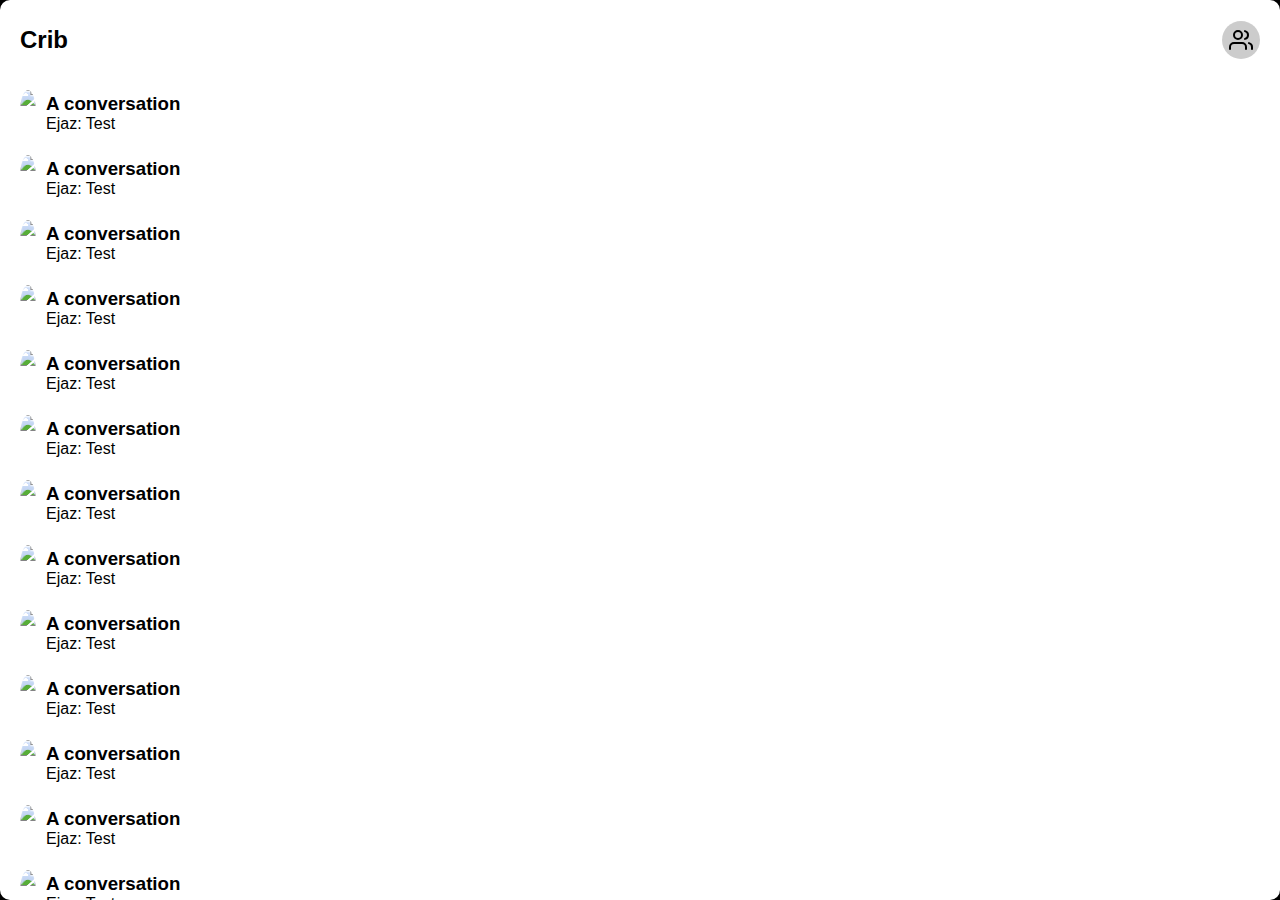
==== android/index.html @ 9d18fc40 "💄" ====
<!DOCTYPE html>
<html lang="en">
<head>
    <meta charset="UTF-8">
    <meta http-equiv="X-UA-Compatible" content="IE=edge">
    <meta name="viewport" content="width=device-width, initial-scale=1.0">
    <meta name="apple-mobile-web-app-capable" content="yes">
    <title>Crib App</title>
    <link rel="stylesheet" href="index.css">
</head>
<body ontouchstart>
    <div class="app">

        <div class="home">

            <div class="home-camera-short">
                <div><h2>Camera</h2></div>
            </div>

            <div class="home-mid">

                <div class="home-top">
                    <h2>Crib</h2>
                    <div>
                        <div class="circ-button">
                            <img src="/images/users.svg" />
                        </div>
                    </div>
                </div>

                <div class="conversations">

                    <div class="conversations-item">
                        <div class="conversations-item-image">
                            <img src="https://eu.ui-avatars.com/api/?name=Ajaz%20C" />
                        </div>
                        <div>
                            <h3>A conversation</h3>
                            <p>Ejaz: Test</p>
                        </div>
                    </div>

                    <div class="conversations-item">
                        <div class="conversations-item-image">
                            <img src="https://eu.ui-avatars.com/api/?name=Ajaz%20C" />
                        </div>
                        <div>
                            <h3>A conversation</h3>
                            <p>Ejaz: Test</p>
                        </div>
                    </div>


                    <div class="conversations-item">
                        <div class="conversations-item-image">
                            <img src="https://eu.ui-avatars.com/api/?name=Ajaz%20C" />
                        </div>
                        <div>
                            <h3>A conversation</h3>
                            <p>Ejaz: Test</p>
                        </div>
                    </div>
                    
                    <div class="conversations-item">
                        <div class="conversations-item-image">
                            <img src="https://eu.ui-avatars.com/api/?name=Ajaz%20C" />
                        </div>
                        <div>
                            <h3>A conversation</h3>
                            <p>Ejaz: Test</p>
                        </div>
                    </div>
                    
                    <div class="conversations-item">
                        <div class="conversations-item-image">
                            <img src="https://eu.ui-avatars.com/api/?name=Ajaz%20C" />
                        </div>
                        <div>
                            <h3>A conversation</h3>
                            <p>Ejaz: Test</p>
                        </div>
                    </div>
                    
                    <div class="conversations-item">
                        <div class="conversations-item-image">
                            <img src="https://eu.ui-avatars.com/api/?name=Ajaz%20C" />
                        </div>
                        <div>
                            <h3>A conversation</h3>
                            <p>Ejaz: Test</p>
                        </div>
                    </div>
                    
                    <div class="conversations-item">
                        <div class="conversations-item-image">
                            <img src="https://eu.ui-avatars.com/api/?name=Ajaz%20C" />
                        </div>
                        <div>
                            <h3>A conversation</h3>
                            <p>Ejaz: Test</p>
                        </div>
                    </div>
                    
                    <div class="conversations-item">
                        <div class="conversations-item-image">
                            <img src="https://eu.ui-avatars.com/api/?name=Ajaz%20C" />
                        </div>
                        <div>
                            <h3>A conversation</h3>
                            <p>Ejaz: Test</p>
                        </div>
                    </div>
                    
                    <div class="conversations-item">
                        <div class="conversations-item-image">
                            <img src="https://eu.ui-avatars.com/api/?name=Ajaz%20C" />
                        </div>
                        <div>
                            <h3>A conversation</h3>
                            <p>Ejaz: Test</p>
                        </div>
                    </div>
                    
                    <div class="conversations-item">
                        <div class="conversations-item-image">
                            <img src="https://eu.ui-avatars.com/api/?name=Ajaz%20C" />
                        </div>
                        <div>
                            <h3>A conversation</h3>
                            <p>Ejaz: Test</p>
                        </div>
                    </div>
                    
                    <div class="conversations-item">
                        <div class="conversations-item-image">
                            <img src="https://eu.ui-avatars.com/api/?name=Ajaz%20C" />
                        </div>
                        <div>
                            <h3>A conversation</h3>
                            <p>Ejaz: Test</p>
                        </div>
                    </div>
                    
                    <div class="conversations-item">
                        <div class="conversations-item-image">
                            <img src="https://eu.ui-avatars.com/api/?name=Ajaz%20C" />
                        </div>
                        <div>
                            <h3>A conversation</h3>
                            <p>Ejaz: Test</p>
                        </div>
                    </div>
                    
                    <div class="conversations-item">
                        <div class="conversations-item-image">
                            <img src="https://eu.ui-avatars.com/api/?name=Ajaz%20C" />
                        </div>
                        <div>
                            <h3>A conversation</h3>
                            <p>Ejaz: Test</p>
                        </div>
                    </div>
                    
                    <div class="conversations-item">
                        <div class="conversations-item-image">
                            <img src="https://eu.ui-avatars.com/api/?name=Ajaz%20C" />
                        </div>
                        <div>
                            <h3>A conversation</h3>
                            <p>Ejaz: Test</p>
                        </div>
                    </div>
                    
                    <div class="conversations-item">
                        <div class="conversations-item-image">
                            <img src="https://eu.ui-avatars.com/api/?name=Ajaz%20C" />
                        </div>
                        <div>
                            <h3>A conversation</h3>
                            <p>Ejaz: Test</p>
                        </div>
                    </div>
                    
                    <div class="conversations-item">
                        <div class="conversations-item-image">
                            <img src="https://eu.ui-avatars.com/api/?name=Ajaz%20C" />
                        </div>
                        <div>
                            <h3>A conversation</h3>
                            <p>Ejaz: Test</p>
                        </div>
                    </div>
                    
                    <div class="conversations-item">
                        <div class="conversations-item-image">
                            <img src="https://eu.ui-avatars.com/api/?name=Ajaz%20C" />
                        </div>
                        <div>
                            <h3>A conversation</h3>
                            <p>Ejaz: Test</p>
                        </div>
                    </div>
                    
                    <div class="conversations-item">
                        <div class="conversations-item-image">
                            <img src="https://eu.ui-avatars.com/api/?name=Ajaz%20C" />
                        </div>
                        <div>
                            <h3>A conversation</h3>
                            <p>Ejaz: Test</p>
                        </div>
                    </div>
                    
                    <div class="conversations-item">
                        <div class="conversations-item-image">
                            <img src="https://eu.ui-avatars.com/api/?name=Ajaz%20C" />
                        </div>
                        <div>
                            <h3>A conversation</h3>
                            <p>Ejaz: Test</p>
                        </div>
                    </div>
                    
                    <div class="conversations-item">
                        <div class="conversations-item-image">
                            <img src="https://eu.ui-avatars.com/api/?name=Ajaz%20C" />
                        </div>
                        <div>
                            <h3>A conversation</h3>
                            <p>Ejaz: Test</p>
                        </div>
                    </div>
                    
                    <div class="conversations-item">
                        <div class="conversations-item-image">
                            <img src="https://eu.ui-avatars.com/api/?name=Ajaz%20C" />
                        </div>
                        <div>
                            <h3>A conversation</h3>
                            <p>Ejaz: Test</p>
                        </div>
                    </div>
                    
                    <div class="conversations-item">
                        <div class="conversations-item-image">
                            <img src="https://eu.ui-avatars.com/api/?name=Ajaz%20C" />
                        </div>
                        <div>
                            <h3>A conversation</h3>
                            <p>Ejaz: Test</p>
                        </div>
                    </div>
                    
                    <div class="conversations-item">
                        <div class="conversations-item-image">
                            <img src="https://eu.ui-avatars.com/api/?name=Ajaz%20C" />
                        </div>
                        <div>
                            <h3>A conversation</h3>
                            <p>Ejaz: Test</p>
                        </div>
                    </div>
                    
                    <div class="conversations-item">
                        <div class="conversations-item-image">
                            <img src="https://eu.ui-avatars.com/api/?name=Ajaz%20C" />
                        </div>
                        <div>
                            <h3>A conversation</h3>
                            <p>Ejaz: Test</p>
                        </div>
                    </div>
                    
                    <div class="conversations-item">
                        <div class="conversations-item-image">
                            <img src="https://eu.ui-avatars.com/api/?name=Ajaz%20C" />
                        </div>
                        <div>
                            <h3>A conversation</h3>
                            <p>Ejaz: Test</p>
                        </div>
                    </div>
                    
                    <div class="conversations-item">
                        <div class="conversations-item-image">
                            <img src="https://eu.ui-avatars.com/api/?name=Ajaz%20C" />
                        </div>
                        <div>
                            <h3>A conversation</h3>
                            <p>Ejaz: Test</p>
                        </div>
                    </div>
                    
                    <div class="conversations-item">
                        <div class="conversations-item-image">
                            <img src="https://eu.ui-avatars.com/api/?name=Ajaz%20C" />
                        </div>
                        <div>
                            <h3>A conversation</h3>
                            <p>Ejaz: Test</p>
                        </div>
                    </div>
                    
                    <div class="conversations-item">
                        <div class="conversations-item-image">
                            <img src="https://eu.ui-avatars.com/api/?name=Ajaz%20C" />
                        </div>
                        <div>
                            <h3>A conversation</h3>
                            <p>Ejaz: Test</p>
                        </div>
                    </div>
                    
                    <div class="conversations-item">
                        <div class="conversations-item-image">
                            <img src="https://eu.ui-avatars.com/api/?name=Ajaz%20C" />
                        </div>
                        <div>
                            <h3>A conversation</h3>
                            <p>Ejaz: Test</p>
                        </div>
                    </div>
                    
                    <div class="conversations-item">
                        <div class="conversations-item-image">
                            <img src="https://eu.ui-avatars.com/api/?name=Ajaz%20C" />
                        </div>
                        <div>
                            <h3>A conversation</h3>
                            <p>Ejaz: Test</p>
                        </div>
                    </div>
                    
                    <div class="conversations-item">
                        <div class="conversations-item-image">
                            <img src="https://eu.ui-avatars.com/api/?name=Ajaz%20C" />
                        </div>
                        <div>
                            <h3>A conversation</h3>
                            <p>Ejaz: Test</p>
                        </div>
                    </div>
                    
                    <div class="conversations-item">
                        <div class="conversations-item-image">
                            <img src="https://eu.ui-avatars.com/api/?name=Ajaz%20C" />
                        </div>
                        <div>
                            <h3>A conversation</h3>
                            <p>Ejaz: Test</p>
                        </div>
                    </div>
                    
                    <div class="conversations-item">
                        <div class="conversations-item-image">
                            <img src="https://eu.ui-avatars.com/api/?name=Ajaz%20C" />
                        </div>
                        <div>
                            <h3>A conversation</h3>
                            <p>Ejaz: Test</p>
                        </div>
                    </div>
                    

                </div>

            </div>

        </div>

    </div>
    <style id="root-style">
        :root {
            --v-height: 100vh;
        }
    </style>
    <script src="index.js"></script>
    <script src="swUnregister.js"></script>
</body>
</html>
---- android/index.css ----
body {
    background-color: black !important;
    margin: 0;
}

* {
    font-family: -apple-system, BlinkMacSystemFont, 'Segoe UI', Roboto, Oxygen, Ubuntu, Cantarell, 'Open Sans', 'Helvetica Neue', sans-serif;
    color: var(--invert-color);
    margin: 0;
}

img {
    display: block;
}

:root {
    --body-color: rgba(255, 255, 255, 1);
    --invert-color: rgba(0,0,0,1);
    --invert-color-light: rgba(0,0,0,0.2);
    --icon-invert-on-invert: invert(0);
    --icon-invert: invert();
}

@media (prefers-color-scheme: dark) {
    :root {
        --body-color: rgba(41, 41, 41, 1);
        --invert-color: rgba(255,255,255,1);
        --invert-color-light: rgba(255,255,255,0.2);
        --icon-invert-on-invert: invert();
        --icon-invert: invert(1);
    }
}

.app {
    width: 100%;
    height: var(--v-height);
    overflow: hidden;
    border-radius: 10px;
    background-color: var(--body-color);
}

.screen {
    position: fixed;
    top:0;
    left:0;
    width: 100%;
    height: var(--v-height);
}

.circ-button {
    border-radius: 50%;
    background-color: var(--invert-color-light);
    padding: 7px;
    transform: scale(1);
    transition: transform 0.3s cubic-bezier(0,.91,.54,1.01);
}

.circ-button:active {
    transform: scale(1.2);
}

.circ-button * {
    display: block;
    filter: var(--icon-invert-on-invert);
}

.home {
    overflow-y: auto;
    height: var(--v-height);
    scroll-snap-type: y mandatory;
    background: black;
}

.home-camera-short {
    height: 100px;
    width: 100%;
    background-color: black;
    display: flex;
    align-items: center;
    justify-content: center;
}
.home-camera-short * {
    color: var(--body-color) !important;
}

.home-top {
    height: 40px;
    padding-top: 20px;
    display: flex;
    justify-content: space-between;
    padding-left: 20px;
    padding-right: 20px;
    align-items: center;
}

.home-mid {
    height: calc(var(--v-height));
    overflow-y: auto;
    scroll-snap-align: start;
    background-color: var(--body-color);
    border-radius: 10px;
}

.conversations {
    margin-top: 20px;
}

.conversations-item {
    display: flex;
    justify-content: start;
    padding-left: 20px;
    padding-right: 20px;
    padding-top: 10px;
    padding-bottom: 10px;
    align-items: center;
    gap: 10px;
}
.conversations-item:active {
    background-color: var(--invert-color-light);
}

.conversations-item-image > img {
    height: 45px;
    border-radius: 50%;
}
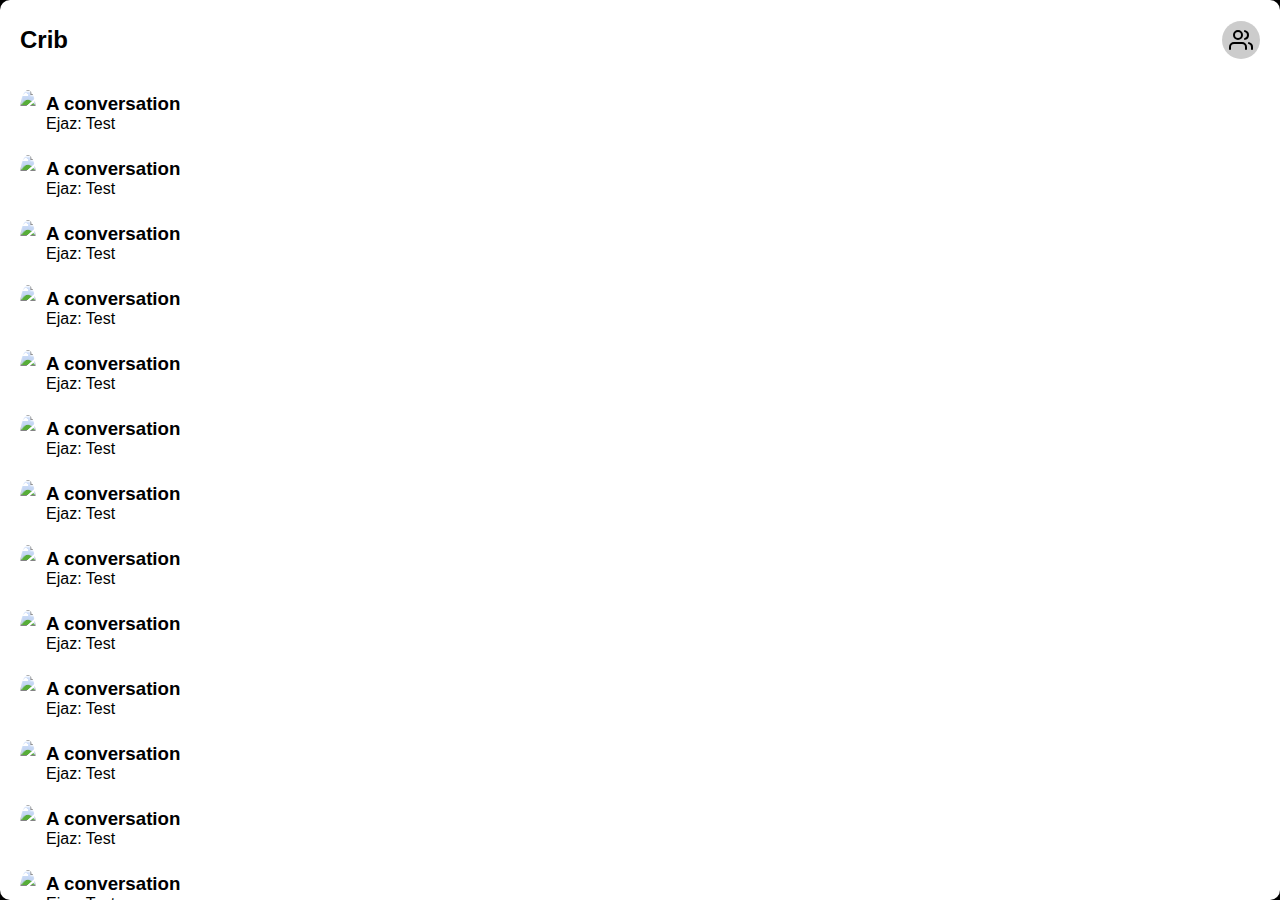
==== commit e4da0b41: "✨" ====
--- a/android/index.html
+++ b/android/index.html
@@ -11,9 +11,9 @@
 <body ontouchstart>
     <div class="app">
 
-        <div class="home">
-
-            <div class="home-camera-short">
+        <div class="home hidden">
+
+            <div class="short">
                 <div><h2>Camera</h2></div>
             </div>
 
@@ -30,7 +30,7 @@
 
                 <div class="conversations">
 
-                    <div class="conversations-item">
+                    <div onclick="initialiseChat()" class="conversations-item">
                         <div class="conversations-item-image">
                             <img src="https://eu.ui-avatars.com/api/?name=Ajaz%20C" />
                         </div>
@@ -366,6 +366,42 @@
 
             </div>
 
+        </div>
+
+        <div id="camera" class="hidden">
+            <div class="short">
+                <div><h2>Conversations</h2></div>
+            </div>
+
+            <div class="camera-main">
+                <video id="camera-video"></video>
+                <div class="camera-bar">
+                    <div class="camera-spectacle"></div>
+                </div>
+            </div>
+        </div>
+
+        <div id="chat" class="hidden">
+
+            <div class="hoz-short">
+                <div><img style="filter: invert()" src="/images/chevron-left.svg" /></div>
+            </div>
+
+            <div class="chat-main">
+                <div class="chat-top">
+                    <div>
+                        <div class="circ-button">
+                            <img src="/images/chevron-left.svg" />
+                        </div>
+                    </div>
+                    <div>
+                        
+                    </div>
+                </div>
+                <div class="chat-mid">
+    
+                </div>
+            </div>
         </div>
 
     </div>
--- a/android/index.css
+++ b/android/index.css
@@ -36,7 +36,7 @@
     height: var(--v-height);
     overflow: hidden;
     border-radius: 10px;
-    background-color: var(--body-color);
+    background-color: black;
 }
 
 .screen {
@@ -67,11 +67,13 @@
 .home {
     overflow-y: auto;
     height: var(--v-height);
+    width: 100%;
     scroll-snap-type: y mandatory;
     background: black;
-}
-
-.home-camera-short {
+    position: fixed;
+}
+
+.short {
     height: 100px;
     width: 100%;
     background-color: black;
@@ -79,7 +81,7 @@
     align-items: center;
     justify-content: center;
 }
-.home-camera-short * {
+.short * {
     color: var(--body-color) !important;
 }
 
@@ -122,4 +124,165 @@
 .conversations-item-image > img {
     height: 45px;
     border-radius: 50%;
+}
+
+.slideDown {
+    animation: slideDown 0.6s cubic-bezier(0,.91,.54,1.01) forwards;
+}
+
+.slideUpIn {
+    animation: slideUpIn 0.6s cubic-bezier(0,.91,.54,1.01) forwards;
+}
+
+.slideRightIn {
+    animation: slideRightIn 0.6s cubic-bezier(0,.91,.54,1.01) forwards;
+}
+
+.slideRightOut {
+    animation: slideRightOut 0.6s cubic-bezier(0,.91,.54,1.01) forwards;
+}
+
+@keyframes slideRightOut {
+    0% {
+        transform: translateX(0);
+    }
+    100% {
+        transform: translateX(100%);
+    }
+}
+
+@keyframes slideRightIn {
+    0% {
+        transform: translateX(100%);
+    }
+    100% {
+        transform: translateX(0);
+    }
+}
+
+
+@keyframes slideUpIn {
+    0% {
+        transform: translateY(100%);
+    }
+    100% {
+        transform: translateY(0);
+    }
+}
+
+
+@keyframes slideDown {
+    0% {
+        transform: translateY(0);
+    }
+    100% {
+        transform: translateY(100%);
+    }
+}
+
+.camera {
+    opacity: 0;
+    overflow-y: auto;
+    overflow-x: hidden;
+    border-radius: 10px;
+    height: var(--v-height);
+    width: 100%;
+    scroll-snap-type: y mandatory;
+    background: black;
+    position: fixed;
+    animation: fadeIn 0.2s ease 0.6s forwards;
+}
+
+.camera-main {
+    border-radius: 10px;
+    overflow: hidden;
+    scroll-snap-align: start;
+}
+
+.camera-main > video {
+    height: var(--v-height);
+    position: relative;
+    left: 50%;
+    transform: translateX(-50%) scale(-1, 1);
+}
+
+.camera-bar {
+    display: flex;
+    justify-content: center;
+    width: 100%;
+    position: fixed;
+    bottom: 100px;
+}
+
+.camera-spectacle {
+    width: 60px;
+    height: 60px;
+    border-radius: 50%;
+    padding: 3px;
+    border: solid 6px rgba(255,255,255,1);
+    transition: border 0.2s ease, padding 0.2s ease;
+}
+
+.camera-spectacle:active {
+    padding: 0px;
+    border: solid 9px rgba(255,255,255,1);
+}
+
+.hidden {
+    display: none;
+}
+
+.fadeIn {
+    animation: fadeIn 0.3s ease forwards;
+}
+
+@keyframes fadeIn {
+    0% {
+        opacity: 0;
+    }
+    100% {
+        opacity: 1;
+    }
+}
+
+.chat {
+    overflow-y: hidden;
+    overflow-x: auto;
+    height: var(--v-height);
+    width: var(--v-width);
+    background: var(--body-color);
+    border-radius: 10px;
+    position: fixed;
+    display: flex;
+    align-items: flex-start;
+    justify-content: flex-start;
+    scroll-snap-type: x mandatory;
+}
+
+.chat-top {
+    height: 40px;
+    padding-top: 20px;
+    display: flex;
+    justify-content: space-between;
+    padding-left: 20px;
+    padding-right: 20px;
+    align-items: center;
+}
+
+.hoz-short {
+    height: var(--v-height);
+    min-width: 100px;
+    display: flex;
+    justify-content: center;
+    align-items: center;
+    background-color: black;
+    flex-grow: 1;
+}
+
+.chat-main {
+    flex-grow: 1;
+    scroll-snap-align: start;
+    height: var(--v-height);
+    min-width: var(--v-width);
+    overflow: hidden;
 }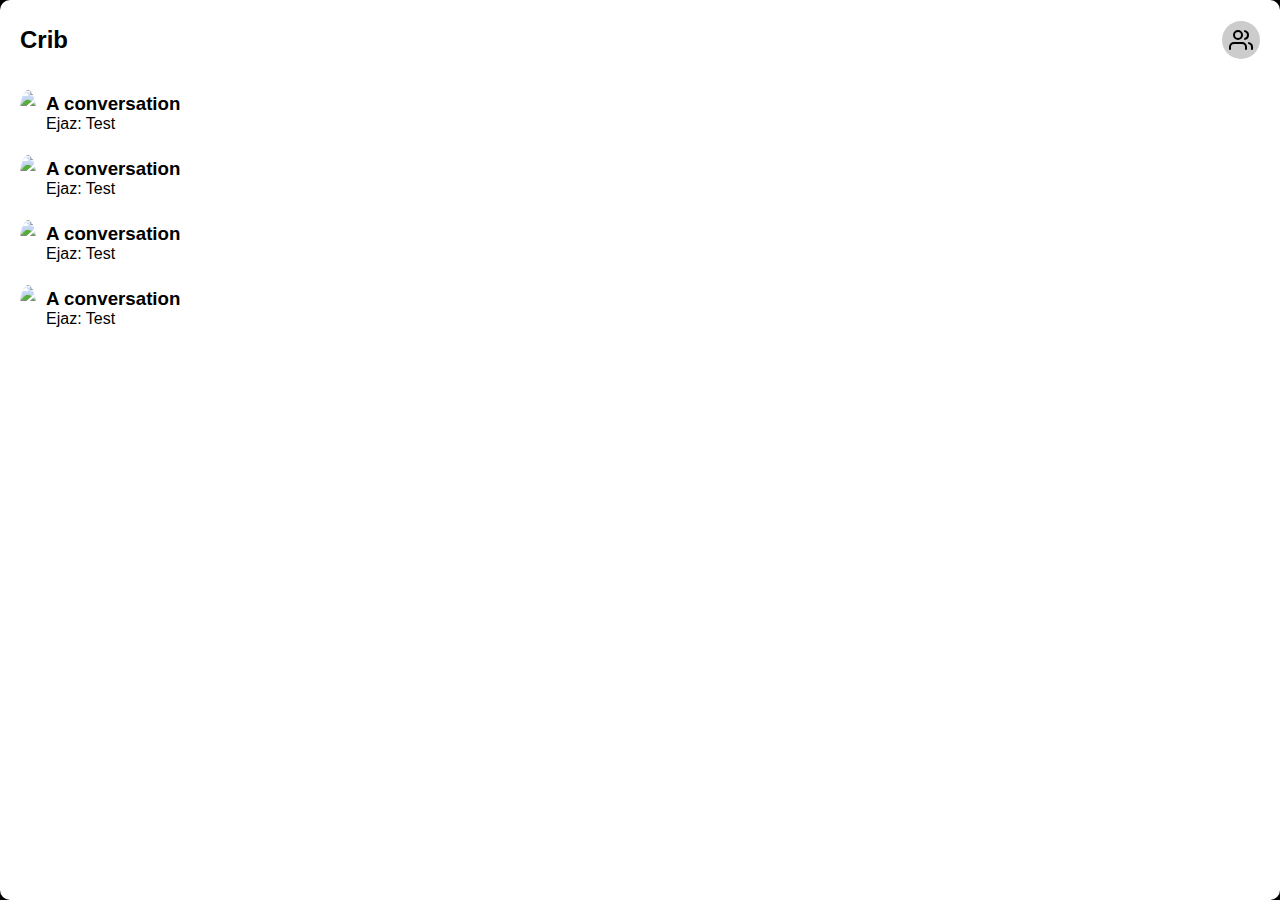
==== commit d123acd6: "🚑" ====
--- a/android/index.html
+++ b/android/index.html
@@ -14,7 +14,7 @@
         <div class="home hidden">
 
             <div class="short">
-                <div><h2>Camera</h2></div>
+                <div><img style="filter: invert()" src="/images/camera.svg" /></div>
             </div>
 
             <div class="home-mid">
@@ -29,338 +29,66 @@
                 </div>
 
                 <div class="conversations">
-
-                    <div onclick="initialiseChat()" class="conversations-item">
-                        <div class="conversations-item-image">
-                            <img src="https://eu.ui-avatars.com/api/?name=Ajaz%20C" />
+            
+                    <div class="conversations-item-swipe">
+                        <div onclick="initialiseChat()" class="conversations-item">
+                            <div class="conversations-item-image">
+                                <img src="https://eu.ui-avatars.com/api/?name=Ajaz%20C" />
+                            </div>
+                            <div>
+                                <h3>A conversation</h3>
+                                <p>Ejaz: Test</p>
+                            </div>
                         </div>
-                        <div>
-                            <h3>A conversation</h3>
-                            <p>Ejaz: Test</p>
+                        <div class="hoz-short">
+                            <img style="filter: invert()" src="/images/message-square.svg" />
                         </div>
                     </div>
 
-                    <div class="conversations-item">
-                        <div class="conversations-item-image">
-                            <img src="https://eu.ui-avatars.com/api/?name=Ajaz%20C" />
+                    <div class="conversations-item-swipe">
+                        <div onclick="initialiseChat()" class="conversations-item">
+                            <div class="conversations-item-image">
+                                <img src="https://eu.ui-avatars.com/api/?name=Ajaz%20C" />
+                            </div>
+                            <div>
+                                <h3>A conversation</h3>
+                                <p>Ejaz: Test</p>
+                            </div>
                         </div>
-                        <div>
-                            <h3>A conversation</h3>
-                            <p>Ejaz: Test</p>
+                        <div class="hoz-short">
+                            <img style="filter: invert()" src="/images/message-square.svg" />
                         </div>
                     </div>
 
-
-                    <div class="conversations-item">
-                        <div class="conversations-item-image">
-                            <img src="https://eu.ui-avatars.com/api/?name=Ajaz%20C" />
+                    <div class="conversations-item-swipe">
+                        <div onclick="initialiseChat()" class="conversations-item">
+                            <div class="conversations-item-image">
+                                <img src="https://eu.ui-avatars.com/api/?name=Ajaz%20C" />
+                            </div>
+                            <div>
+                                <h3>A conversation</h3>
+                                <p>Ejaz: Test</p>
+                            </div>
                         </div>
-                        <div>
-                            <h3>A conversation</h3>
-                            <p>Ejaz: Test</p>
+                        <div class="hoz-short">
+                            <img style="filter: invert()" src="/images/message-square.svg" />
                         </div>
                     </div>
-                    
-                    <div class="conversations-item">
-                        <div class="conversations-item-image">
-                            <img src="https://eu.ui-avatars.com/api/?name=Ajaz%20C" />
+
+                    <div class="conversations-item-swipe">
+                        <div onclick="initialiseChat()" class="conversations-item">
+                            <div class="conversations-item-image">
+                                <img src="https://eu.ui-avatars.com/api/?name=Ajaz%20C" />
+                            </div>
+                            <div>
+                                <h3>A conversation</h3>
+                                <p>Ejaz: Test</p>
+                            </div>
                         </div>
-                        <div>
-                            <h3>A conversation</h3>
-                            <p>Ejaz: Test</p>
+                        <div class="hoz-short">
+                            <img style="filter: invert()" src="/images/message-square.svg" />
                         </div>
                     </div>
-                    
-                    <div class="conversations-item">
-                        <div class="conversations-item-image">
-                            <img src="https://eu.ui-avatars.com/api/?name=Ajaz%20C" />
-                        </div>
-                        <div>
-                            <h3>A conversation</h3>
-                            <p>Ejaz: Test</p>
-                        </div>
-                    </div>
-                    
-                    <div class="conversations-item">
-                        <div class="conversations-item-image">
-                            <img src="https://eu.ui-avatars.com/api/?name=Ajaz%20C" />
-                        </div>
-                        <div>
-                            <h3>A conversation</h3>
-                            <p>Ejaz: Test</p>
-                        </div>
-                    </div>
-                    
-                    <div class="conversations-item">
-                        <div class="conversations-item-image">
-                            <img src="https://eu.ui-avatars.com/api/?name=Ajaz%20C" />
-                        </div>
-                        <div>
-                            <h3>A conversation</h3>
-                            <p>Ejaz: Test</p>
-                        </div>
-                    </div>
-                    
-                    <div class="conversations-item">
-                        <div class="conversations-item-image">
-                            <img src="https://eu.ui-avatars.com/api/?name=Ajaz%20C" />
-                        </div>
-                        <div>
-                            <h3>A conversation</h3>
-                            <p>Ejaz: Test</p>
-                        </div>
-                    </div>
-                    
-                    <div class="conversations-item">
-                        <div class="conversations-item-image">
-                            <img src="https://eu.ui-avatars.com/api/?name=Ajaz%20C" />
-                        </div>
-                        <div>
-                            <h3>A conversation</h3>
-                            <p>Ejaz: Test</p>
-                        </div>
-                    </div>
-                    
-                    <div class="conversations-item">
-                        <div class="conversations-item-image">
-                            <img src="https://eu.ui-avatars.com/api/?name=Ajaz%20C" />
-                        </div>
-                        <div>
-                            <h3>A conversation</h3>
-                            <p>Ejaz: Test</p>
-                        </div>
-                    </div>
-                    
-                    <div class="conversations-item">
-                        <div class="conversations-item-image">
-                            <img src="https://eu.ui-avatars.com/api/?name=Ajaz%20C" />
-                        </div>
-                        <div>
-                            <h3>A conversation</h3>
-                            <p>Ejaz: Test</p>
-                        </div>
-                    </div>
-                    
-                    <div class="conversations-item">
-                        <div class="conversations-item-image">
-                            <img src="https://eu.ui-avatars.com/api/?name=Ajaz%20C" />
-                        </div>
-                        <div>
-                            <h3>A conversation</h3>
-                            <p>Ejaz: Test</p>
-                        </div>
-                    </div>
-                    
-                    <div class="conversations-item">
-                        <div class="conversations-item-image">
-                            <img src="https://eu.ui-avatars.com/api/?name=Ajaz%20C" />
-                        </div>
-                        <div>
-                            <h3>A conversation</h3>
-                            <p>Ejaz: Test</p>
-                        </div>
-                    </div>
-                    
-                    <div class="conversations-item">
-                        <div class="conversations-item-image">
-                            <img src="https://eu.ui-avatars.com/api/?name=Ajaz%20C" />
-                        </div>
-                        <div>
-                            <h3>A conversation</h3>
-                            <p>Ejaz: Test</p>
-                        </div>
-                    </div>
-                    
-                    <div class="conversations-item">
-                        <div class="conversations-item-image">
-                            <img src="https://eu.ui-avatars.com/api/?name=Ajaz%20C" />
-                        </div>
-                        <div>
-                            <h3>A conversation</h3>
-                            <p>Ejaz: Test</p>
-                        </div>
-                    </div>
-                    
-                    <div class="conversations-item">
-                        <div class="conversations-item-image">
-                            <img src="https://eu.ui-avatars.com/api/?name=Ajaz%20C" />
-                        </div>
-                        <div>
-                            <h3>A conversation</h3>
-                            <p>Ejaz: Test</p>
-                        </div>
-                    </div>
-                    
-                    <div class="conversations-item">
-                        <div class="conversations-item-image">
-                            <img src="https://eu.ui-avatars.com/api/?name=Ajaz%20C" />
-                        </div>
-                        <div>
-                            <h3>A conversation</h3>
-                            <p>Ejaz: Test</p>
-                        </div>
-                    </div>
-                    
-                    <div class="conversations-item">
-                        <div class="conversations-item-image">
-                            <img src="https://eu.ui-avatars.com/api/?name=Ajaz%20C" />
-                        </div>
-                        <div>
-                            <h3>A conversation</h3>
-                            <p>Ejaz: Test</p>
-                        </div>
-                    </div>
-                    
-                    <div class="conversations-item">
-                        <div class="conversations-item-image">
-                            <img src="https://eu.ui-avatars.com/api/?name=Ajaz%20C" />
-                        </div>
-                        <div>
-                            <h3>A conversation</h3>
-                            <p>Ejaz: Test</p>
-                        </div>
-                    </div>
-                    
-                    <div class="conversations-item">
-                        <div class="conversations-item-image">
-                            <img src="https://eu.ui-avatars.com/api/?name=Ajaz%20C" />
-                        </div>
-                        <div>
-                            <h3>A conversation</h3>
-                            <p>Ejaz: Test</p>
-                        </div>
-                    </div>
-                    
-                    <div class="conversations-item">
-                        <div class="conversations-item-image">
-                            <img src="https://eu.ui-avatars.com/api/?name=Ajaz%20C" />
-                        </div>
-                        <div>
-                            <h3>A conversation</h3>
-                            <p>Ejaz: Test</p>
-                        </div>
-                    </div>
-                    
-                    <div class="conversations-item">
-                        <div class="conversations-item-image">
-                            <img src="https://eu.ui-avatars.com/api/?name=Ajaz%20C" />
-                        </div>
-                        <div>
-                            <h3>A conversation</h3>
-                            <p>Ejaz: Test</p>
-                        </div>
-                    </div>
-                    
-                    <div class="conversations-item">
-                        <div class="conversations-item-image">
-                            <img src="https://eu.ui-avatars.com/api/?name=Ajaz%20C" />
-                        </div>
-                        <div>
-                            <h3>A conversation</h3>
-                            <p>Ejaz: Test</p>
-                        </div>
-                    </div>
-                    
-                    <div class="conversations-item">
-                        <div class="conversations-item-image">
-                            <img src="https://eu.ui-avatars.com/api/?name=Ajaz%20C" />
-                        </div>
-                        <div>
-                            <h3>A conversation</h3>
-                            <p>Ejaz: Test</p>
-                        </div>
-                    </div>
-                    
-                    <div class="conversations-item">
-                        <div class="conversations-item-image">
-                            <img src="https://eu.ui-avatars.com/api/?name=Ajaz%20C" />
-                        </div>
-                        <div>
-                            <h3>A conversation</h3>
-                            <p>Ejaz: Test</p>
-                        </div>
-                    </div>
-                    
-                    <div class="conversations-item">
-                        <div class="conversations-item-image">
-                            <img src="https://eu.ui-avatars.com/api/?name=Ajaz%20C" />
-                        </div>
-                        <div>
-                            <h3>A conversation</h3>
-                            <p>Ejaz: Test</p>
-                        </div>
-                    </div>
-                    
-                    <div class="conversations-item">
-                        <div class="conversations-item-image">
-                            <img src="https://eu.ui-avatars.com/api/?name=Ajaz%20C" />
-                        </div>
-                        <div>
-                            <h3>A conversation</h3>
-                            <p>Ejaz: Test</p>
-                        </div>
-                    </div>
-                    
-                    <div class="conversations-item">
-                        <div class="conversations-item-image">
-                            <img src="https://eu.ui-avatars.com/api/?name=Ajaz%20C" />
-                        </div>
-                        <div>
-                            <h3>A conversation</h3>
-                            <p>Ejaz: Test</p>
-                        </div>
-                    </div>
-                    
-                    <div class="conversations-item">
-                        <div class="conversations-item-image">
-                            <img src="https://eu.ui-avatars.com/api/?name=Ajaz%20C" />
-                        </div>
-                        <div>
-                            <h3>A conversation</h3>
-                            <p>Ejaz: Test</p>
-                        </div>
-                    </div>
-                    
-                    <div class="conversations-item">
-                        <div class="conversations-item-image">
-                            <img src="https://eu.ui-avatars.com/api/?name=Ajaz%20C" />
-                        </div>
-                        <div>
-                            <h3>A conversation</h3>
-                            <p>Ejaz: Test</p>
-                        </div>
-                    </div>
-                    
-                    <div class="conversations-item">
-                        <div class="conversations-item-image">
-                            <img src="https://eu.ui-avatars.com/api/?name=Ajaz%20C" />
-                        </div>
-                        <div>
-                            <h3>A conversation</h3>
-                            <p>Ejaz: Test</p>
-                        </div>
-                    </div>
-                    
-                    <div class="conversations-item">
-                        <div class="conversations-item-image">
-                            <img src="https://eu.ui-avatars.com/api/?name=Ajaz%20C" />
-                        </div>
-                        <div>
-                            <h3>A conversation</h3>
-                            <p>Ejaz: Test</p>
-                        </div>
-                    </div>
-                    
-                    <div class="conversations-item">
-                        <div class="conversations-item-image">
-                            <img src="https://eu.ui-avatars.com/api/?name=Ajaz%20C" />
-                        </div>
-                        <div>
-                            <h3>A conversation</h3>
-                            <p>Ejaz: Test</p>
-                        </div>
-                    </div>
-                    
 
                 </div>
 
@@ -370,7 +98,7 @@
 
         <div id="camera" class="hidden">
             <div class="short">
-                <div><h2>Conversations</h2></div>
+                <div><img style="filter: invert()" src="/images/message-square.svg" /></div>
             </div>
 
             <div class="camera-main">
@@ -390,16 +118,47 @@
             <div class="chat-main">
                 <div class="chat-top">
                     <div>
-                        <div class="circ-button">
+                        <div id="chat-back-button" class="circ-button">
                             <img src="/images/chevron-left.svg" />
                         </div>
                     </div>
-                    <div>
-                        
+                    <div class="chat-top-right">
+                        <h3>A conversation</h3>
+                        <p>Tap for more information</p>
                     </div>
                 </div>
                 <div class="chat-mid">
-    
+
+                    <div class="chat-message them">
+                        <div class="author">Some Guy</div>
+                        <div>Yes I am guy.</div>
+                    </div>
+
+                    <div class="chat-message me">
+                        <div class="author">Ejaz Ali</div>
+                        <div>Damn, I too am a guy.</div>
+                    </div>
+
+                    <div class="chat-message them">
+                        <div class="author">Andrew Bowser</div>
+                        <div>Lorem ipsum dolor sit amet consectetur adipisicing elit. Libero aliquid, mollitia necessitatibus quo quis nulla ab fuga dolorum quas, aperiam pariatur labore cupiditate impedit nemo repellat cumque porro nostrum. Rerum reiciendis quae corporis excepturi ipsa quod accusantium qui voluptatum recusandae voluptas aliquid, aspernatur commodi quasi ullam unde eveniet ratione? Ratione minus laudantium, ipsum optio sapiente provident similique reiciendis maiores dolor explicabo fugiat quod et nulla reprehenderit. Natus voluptatibus necessitatibus eum harum ea repudiandae voluptate culpa eius placeat, dicta eveniet temporibus? Eum neque veniam nulla alias quae. Reiciendis corrupti at quidem dignissimos nostrum nihil fugiat! Culpa corporis consectetur eveniet? Pariatur atque soluta porro minima obcaecati nihil magnam vero nemo, enim voluptatum vel cum sapiente vitae aut saepe quam quo explicabo eos quos dignissimos expedita voluptate? Dolor incidunt culpa harum possimus error cum iusto repudiandae cumque quod voluptate! Veritatis nihil nesciunt, inventore accusantium consectetur a sequi doloribus soluta delectus accusamus nisi cum dolor esse aliquid odit suscipit debitis nam mollitia fuga repudiandae obcaecati quos laudantium voluptate. Quia repellat ipsa ipsum porro! Repellendus excepturi distinctio eveniet culpa perferendis eaque porro ut nisi a magnam? Dolorum, ratione voluptas. Laboriosam quisquam odio beatae corporis sapiente magnam temporibus dolores atque, ipsa, ipsum inventore minima aut saepe!</div>
+                    </div>
+
+                    <div class="chat-message me">
+                        <div class="author">Ejaz Ali</div>
+                        <div>bruh</div>
+                    </div>
+
+                    <div class="chat-message them">
+                        <div class="author">Some Guy</div>
+                        <div>stfu</div>
+                    </div>
+
+                    <div class="chat-message them">
+                        <div class="author">Some Guy</div>
+                        <div>why u sending stupid messages like that?</div>
+                    </div>
+
                 </div>
             </div>
         </div>
--- a/android/index.css
+++ b/android/index.css
@@ -109,6 +109,7 @@
 
 .conversations-item {
     display: flex;
+    min-width: calc(var(--v-width) - 40px );
     justify-content: start;
     padding-left: 20px;
     padding-right: 20px;
@@ -116,6 +117,7 @@
     padding-bottom: 10px;
     align-items: center;
     gap: 10px;
+    scroll-snap-align: start;
 }
 .conversations-item:active {
     background-color: var(--invert-color-light);
@@ -125,6 +127,7 @@
     height: 45px;
     border-radius: 50%;
 }
+
 
 .slideDown {
     animation: slideDown 0.6s cubic-bezier(0,.91,.54,1.01) forwards;
@@ -186,7 +189,7 @@
     overflow-x: hidden;
     border-radius: 10px;
     height: var(--v-height);
-    width: 100%;
+    width: 100%; 
     scroll-snap-type: y mandatory;
     background: black;
     position: fixed;
@@ -250,7 +253,7 @@
     overflow-x: auto;
     height: var(--v-height);
     width: var(--v-width);
-    background: var(--body-color);
+    background: black;
     border-radius: 10px;
     position: fixed;
     display: flex;
@@ -262,6 +265,8 @@
 .chat-top {
     height: 40px;
     padding-top: 20px;
+    padding-bottom: 10px;
+
     display: flex;
     justify-content: space-between;
     padding-left: 20px;
@@ -269,8 +274,62 @@
     align-items: center;
 }
 
+.chat-mid {
+    height: calc(var(--v-height) - 40px - 20px - 40px - 20px - 25px - 25px - 10px);
+    padding-top: 25px;
+    padding-bottom: 25px;
+    overflow-y: auto;
+    width: var(--v-width);
+    display: flex;
+    flex-direction: column;
+}
+
+.me {
+    align-self: flex-end;
+    margin-right: 20px;
+}
+
+.author {
+    font-size: 80%;
+    font-weight: 700;
+}
+  
+.them {
+    margin-left: 20px;
+}
+
+.chat-message {
+    padding: 10px;
+    border-radius: 10px;
+    border: solid 2px rgba(0, 0, 0, 0.1);
+    display: flex;
+    justify-content: space-between;
+    flex-direction: column;
+    width: 60%;
+    max-width: 300px;
+    word-wrap: break-word;
+    overflow-wrap: break-word;
+    animation: slideInMessage 0.3s ease forwards;
+}
+
+@keyframes slideInMessage {
+    0% {
+        margin-top: 20px;
+        opacity: 0;
+    }
+
+    100% {
+        margin-top: 10px;
+        opacity: 1;
+    }
+}
+
+.chat-top-right * {
+    text-align: right;
+}
+
 .hoz-short {
-    height: var(--v-height);
+    height: 100%;
     min-width: 100px;
     display: flex;
     justify-content: center;
@@ -284,5 +343,16 @@
     scroll-snap-align: start;
     height: var(--v-height);
     min-width: var(--v-width);
+    background-color: var(--body-color);
     overflow: hidden;
+    border-radius: 10px;
+}
+
+.conversations-item-swipe {
+    display: flex;
+    height: 65px;
+    justify-content: start;
+    align-items: center;
+    overflow-x: auto;
+    scroll-snap-type: x mandatory;
 }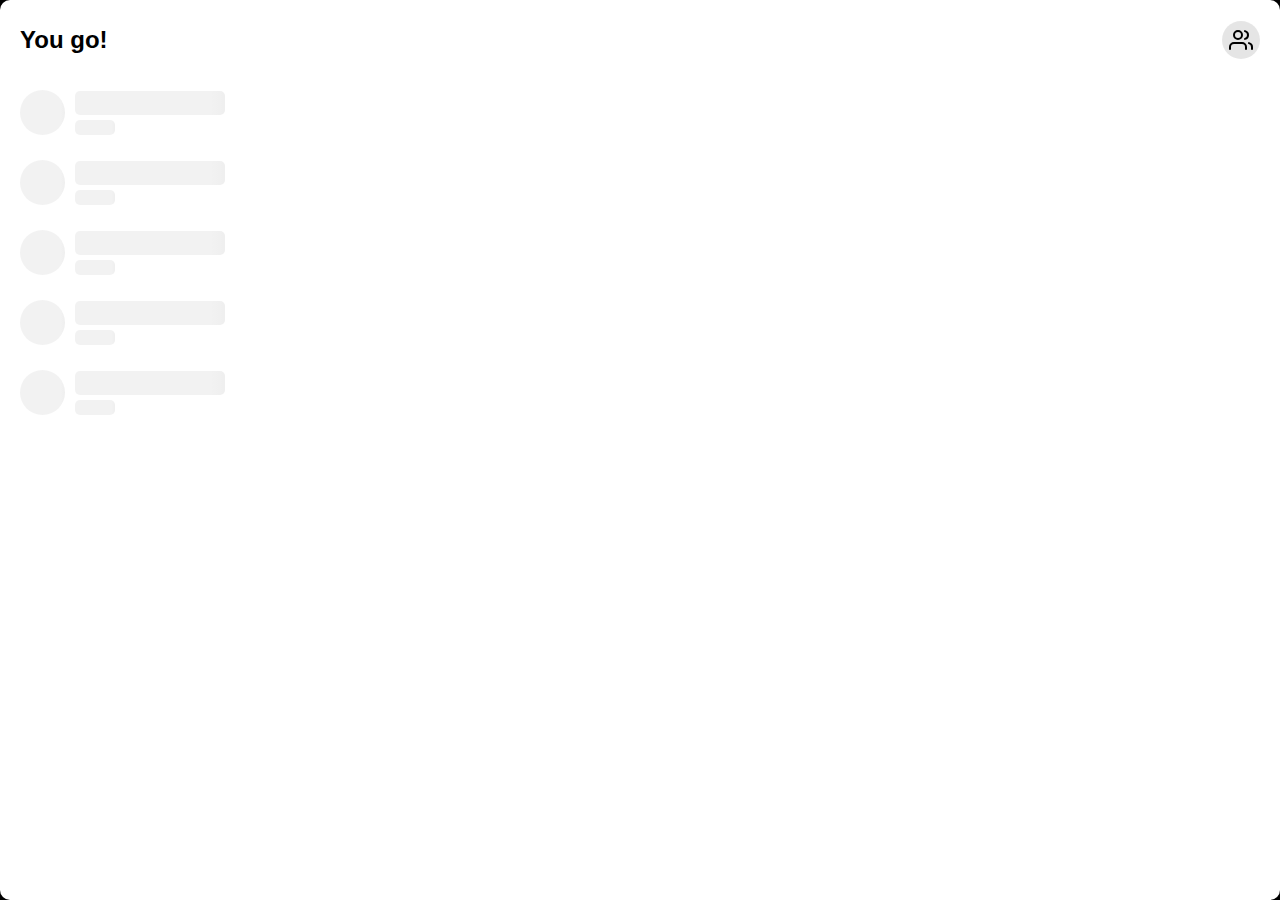
==== commit 7daf6145: "⚡️ yes i know i put my token here, it'll be revoked" ====
--- a/android/index.html
+++ b/android/index.html
@@ -20,7 +20,7 @@
             <div class="home-mid">
 
                 <div class="home-top">
-                    <h2>Crib</h2>
+                    <h2 id="crib-name">Crib</h2>
                     <div>
                         <div class="circ-button">
                             <img src="/images/users.svg" />
@@ -29,71 +29,60 @@
                 </div>
 
                 <div class="conversations">
-            
-                    <div class="conversations-item-swipe">
-                        <div onclick="initialiseChat()" class="conversations-item">
-                            <div class="conversations-item-image">
-                                <img src="https://eu.ui-avatars.com/api/?name=Ajaz%20C" />
-                            </div>
-                            <div>
-                                <h3>A conversation</h3>
-                                <p>Ejaz: Test</p>
-                            </div>
-                        </div>
-                        <div class="hoz-short">
-                            <img style="filter: invert()" src="/images/message-square.svg" />
+
+                    <div class="conversations-item-skel">
+                        <div class="skel conversations-item-image"></div>
+                        <div>
+                            <div class="skel conversations-item-title"></div>
+                            <div class="skel conversations-item-content"></div>
                         </div>
                     </div>
 
-                    <div class="conversations-item-swipe">
-                        <div onclick="initialiseChat()" class="conversations-item">
-                            <div class="conversations-item-image">
-                                <img src="https://eu.ui-avatars.com/api/?name=Ajaz%20C" />
-                            </div>
-                            <div>
-                                <h3>A conversation</h3>
-                                <p>Ejaz: Test</p>
-                            </div>
-                        </div>
-                        <div class="hoz-short">
-                            <img style="filter: invert()" src="/images/message-square.svg" />
+                    <div class="conversations-item-skel">
+                        <div class="skel conversations-item-image"></div>
+                        <div>
+                            <div class="skel conversations-item-title"></div>
+                            <div class="skel conversations-item-content"></div>
                         </div>
                     </div>
 
-                    <div class="conversations-item-swipe">
-                        <div onclick="initialiseChat()" class="conversations-item">
-                            <div class="conversations-item-image">
-                                <img src="https://eu.ui-avatars.com/api/?name=Ajaz%20C" />
-                            </div>
-                            <div>
-                                <h3>A conversation</h3>
-                                <p>Ejaz: Test</p>
-                            </div>
-                        </div>
-                        <div class="hoz-short">
-                            <img style="filter: invert()" src="/images/message-square.svg" />
+                    <div class="conversations-item-skel">
+                        <div class="skel conversations-item-image"></div>
+                        <div>
+                            <div class="skel conversations-item-title"></div>
+                            <div class="skel conversations-item-content"></div>
                         </div>
                     </div>
 
-                    <div class="conversations-item-swipe">
-                        <div onclick="initialiseChat()" class="conversations-item">
-                            <div class="conversations-item-image">
-                                <img src="https://eu.ui-avatars.com/api/?name=Ajaz%20C" />
-                            </div>
-                            <div>
-                                <h3>A conversation</h3>
-                                <p>Ejaz: Test</p>
-                            </div>
-                        </div>
-                        <div class="hoz-short">
-                            <img style="filter: invert()" src="/images/message-square.svg" />
+                    <div class="conversations-item-skel">
+                        <div class="skel conversations-item-image"></div>
+                        <div>
+                            <div class="skel conversations-item-title"></div>
+                            <div class="skel conversations-item-content"></div>
                         </div>
                     </div>
 
+                    <div class="conversations-item-skel">
+                        <div class="skel conversations-item-image"></div>
+                        <div>
+                            <div class="skel conversations-item-title"></div>
+                            <div class="skel conversations-item-content"></div>
+                        </div>
+                    </div>
                 </div>
 
             </div>
 
+            <div class="short">
+                <div>
+                    <p>
+                        Crib 0.2.4 🅹<br>
+                        Android<br>
+                        Debug: <script>document.write(btoa(Math.random().toString()))</script><br>
+                        Made with love in London
+                    </p>
+                </div>
+            </div>
         </div>
 
         <div id="camera" class="hidden">
@@ -160,7 +149,12 @@
                     </div>
 
                 </div>
+
+                <div class="chat-bottom">
+                    <div class="chat-bar" contenteditable="true"></div>
+                </div>
             </div>
+
         </div>
 
     </div>
--- a/android/index.css
+++ b/android/index.css
@@ -16,7 +16,8 @@
 :root {
     --body-color: rgba(255, 255, 255, 1);
     --invert-color: rgba(0,0,0,1);
-    --invert-color-light: rgba(0,0,0,0.2);
+    --invert-color-superlight: rgba(0,0,0,0.05);
+    --invert-color-light: rgba(0,0,0,0.1);
     --icon-invert-on-invert: invert(0);
     --icon-invert: invert();
 }
@@ -25,6 +26,7 @@
     :root {
         --body-color: rgba(41, 41, 41, 1);
         --invert-color: rgba(255,255,255,1);
+        --invert-color-superlight: rgba(255,255,255,0.05);
         --invert-color-light: rgba(255,255,255,0.2);
         --icon-invert-on-invert: invert();
         --icon-invert: invert(1);
@@ -98,6 +100,7 @@
 .home-mid {
     height: calc(var(--v-height));
     overflow-y: auto;
+    overflow-x: hidden;
     scroll-snap-align: start;
     background-color: var(--body-color);
     border-radius: 10px;
@@ -108,6 +111,20 @@
 }
 
 .conversations-item {
+    display: flex;
+    min-width: calc(var(--v-width) - 40px);
+    max-width: calc(var(--v-width) - 40px);
+    justify-content: start;
+    padding-left: 20px;
+    padding-right: 20px;
+    padding-top: 10px;
+    padding-bottom: 10px;
+    align-items: center;
+    gap: 10px;
+    scroll-snap-align: start;
+}
+
+.conversations-item-skel {
     display: flex;
     min-width: calc(var(--v-width) - 40px );
     justify-content: start;
@@ -118,13 +135,38 @@
     align-items: center;
     gap: 10px;
     scroll-snap-align: start;
-}
+    overflow: hidden;
+}
+
+.conversations-item-div {
+    white-space: nowrap;
+    text-overflow: ellipsis;
+    width: 100%;
+}
+
+.conversations-item-title {
+    height: 24px;
+    width: 150px;
+}
+
+.conversations-item-content {
+    height: 15px;
+    width: 40px;
+}
+
 .conversations-item:active {
     background-color: var(--invert-color-light);
 }
 
+.conversations-item-image {
+    height: 45px;
+    width: 45px;
+    border-radius: 50% !important;
+}
+
 .conversations-item-image > img {
     height: 45px;
+    width: 45px;
     border-radius: 50%;
 }
 
@@ -275,7 +317,7 @@
 }
 
 .chat-mid {
-    height: calc(var(--v-height) - 40px - 20px - 40px - 20px - 25px - 25px - 10px);
+    height: calc(var(--v-height) - 40px - 20px - 10px - 25px - 25px - 40px - 20px - 10px);
     padding-top: 25px;
     padding-bottom: 25px;
     overflow-y: auto;
@@ -283,6 +325,30 @@
     display: flex;
     flex-direction: column;
 }
+
+.chat-bottom {
+    height: 40px;
+    padding-bottom: 20px;
+    padding-top: 10px;
+
+    display: flex;
+    justify-content: space-between;
+    padding-left: 20px;
+    padding-right: 20px;
+    align-items: center;
+}
+
+.chat-bar {
+    background: var(--invert-color-light);
+    color: var(--invert-color);
+    width: 100%;
+    height: 100%;
+    border-radius: 10px;
+    display: flex;
+    align-items: center;
+    justify-content: start;
+}
+
 
 .me {
     align-self: flex-end;
@@ -355,4 +421,33 @@
     align-items: center;
     overflow-x: auto;
     scroll-snap-type: x mandatory;
-}+}
+
+.conversations-item-swipe > .hoz-short {
+    min-width: 60px !important;
+}
+
+.skel {
+       /* background-color: var(--skel-color); */
+       border-radius: 5px;
+       margin-bottom: 5px;
+       background-color: var(--skel-color);
+       background: linear-gradient(
+         270deg,
+         var(--invert-color-superlight) 45%,
+         var(--invert-color-light),
+         var(--invert-color-superlight) 70%
+       );
+       animation: skel 0.8s ease-out infinite;
+       background-size: 300% 300%;
+}
+
+
+@keyframes skel {
+    0% {
+      background-position: 100% 50%;
+    }
+    100% {
+      background-position: 0% 50%;
+    }
+  }
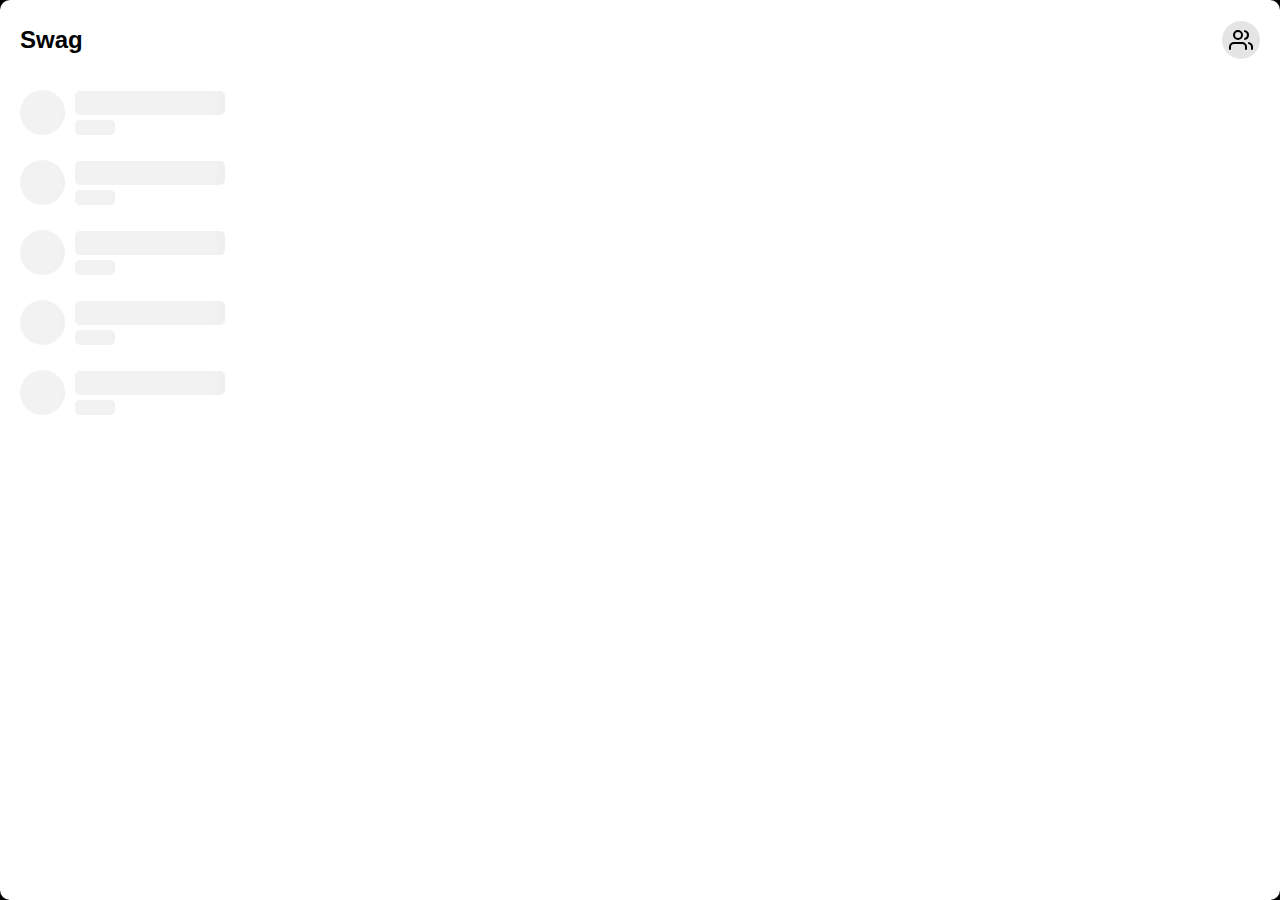
==== commit 349bbb8a: "g" ====
--- a/android/index.html
+++ b/android/index.html
@@ -118,34 +118,49 @@
                 </div>
                 <div class="chat-mid">
 
-                    <div class="chat-message them">
-                        <div class="author">Some Guy</div>
-                        <div>Yes I am guy.</div>
-                    </div>
-
-                    <div class="chat-message me">
-                        <div class="author">Ejaz Ali</div>
-                        <div>Damn, I too am a guy.</div>
-                    </div>
-
-                    <div class="chat-message them">
-                        <div class="author">Andrew Bowser</div>
-                        <div>Lorem ipsum dolor sit amet consectetur adipisicing elit. Libero aliquid, mollitia necessitatibus quo quis nulla ab fuga dolorum quas, aperiam pariatur labore cupiditate impedit nemo repellat cumque porro nostrum. Rerum reiciendis quae corporis excepturi ipsa quod accusantium qui voluptatum recusandae voluptas aliquid, aspernatur commodi quasi ullam unde eveniet ratione? Ratione minus laudantium, ipsum optio sapiente provident similique reiciendis maiores dolor explicabo fugiat quod et nulla reprehenderit. Natus voluptatibus necessitatibus eum harum ea repudiandae voluptate culpa eius placeat, dicta eveniet temporibus? Eum neque veniam nulla alias quae. Reiciendis corrupti at quidem dignissimos nostrum nihil fugiat! Culpa corporis consectetur eveniet? Pariatur atque soluta porro minima obcaecati nihil magnam vero nemo, enim voluptatum vel cum sapiente vitae aut saepe quam quo explicabo eos quos dignissimos expedita voluptate? Dolor incidunt culpa harum possimus error cum iusto repudiandae cumque quod voluptate! Veritatis nihil nesciunt, inventore accusantium consectetur a sequi doloribus soluta delectus accusamus nisi cum dolor esse aliquid odit suscipit debitis nam mollitia fuga repudiandae obcaecati quos laudantium voluptate. Quia repellat ipsa ipsum porro! Repellendus excepturi distinctio eveniet culpa perferendis eaque porro ut nisi a magnam? Dolorum, ratione voluptas. Laboriosam quisquam odio beatae corporis sapiente magnam temporibus dolores atque, ipsa, ipsum inventore minima aut saepe!</div>
-                    </div>
-
-                    <div class="chat-message me">
-                        <div class="author">Ejaz Ali</div>
-                        <div>bruh</div>
-                    </div>
-
-                    <div class="chat-message them">
-                        <div class="author">Some Guy</div>
-                        <div>stfu</div>
-                    </div>
-
-                    <div class="chat-message them">
-                        <div class="author">Some Guy</div>
-                        <div>why u sending stupid messages like that?</div>
+                    <div style="" class="message-box 127391863">
+                        <div class="chat-message them">
+                            <div class="author">Some Guy</div>
+                            <div>Yes I am guy.</div>
+                        </div>
+                        
+                        <div class="chat-message me">
+                            <div class="author">Ejaz Ali</div>
+                            <div>Damn, I too am a guy.</div>
+                        </div>
+                        
+                        <div class="chat-message them">
+                            <div class="author">Andrew Bowser</div>
+                            <div>Lorem ipsum dolor sit amet consectetur adipisicing elit. Libero aliquid, mollitia necessitatibus quo quis nulla
+                                ab fuga dolorum quas, aperiam pariatur labore cupiditate impedit nemo repellat cumque porro nostrum. Rerum
+                                reiciendis quae corporis excepturi ipsa quod accusantium qui voluptatum recusandae voluptas aliquid, aspernatur
+                                commodi quasi ullam unde eveniet ratione? Ratione minus laudantium, ipsum optio sapiente provident similique
+                                reiciendis maiores dolor explicabo fugiat quod et nulla reprehenderit. Natus voluptatibus necessitatibus eum
+                                harum ea repudiandae voluptate culpa eius placeat, dicta eveniet temporibus? Eum neque veniam nulla alias quae.
+                                Reiciendis corrupti at quidem dignissimos nostrum nihil fugiat! Culpa corporis consectetur eveniet? Pariatur
+                                atque soluta porro minima obcaecati nihil magnam vero nemo, enim voluptatum vel cum sapiente vitae aut saepe
+                                quam quo explicabo eos quos dignissimos expedita voluptate? Dolor incidunt culpa harum possimus error cum iusto
+                                repudiandae cumque quod voluptate! Veritatis nihil nesciunt, inventore accusantium consectetur a sequi doloribus
+                                soluta delectus accusamus nisi cum dolor esse aliquid odit suscipit debitis nam mollitia fuga repudiandae
+                                obcaecati quos laudantium voluptate. Quia repellat ipsa ipsum porro! Repellendus excepturi distinctio eveniet
+                                culpa perferendis eaque porro ut nisi a magnam? Dolorum, ratione voluptas. Laboriosam quisquam odio beatae
+                                corporis sapiente magnam temporibus dolores atque, ipsa, ipsum inventore minima aut saepe!</div>
+                        </div>
+                        
+                        <div class="chat-message me">
+                            <div class="author">Ejaz Ali</div>
+                            <div>bruh</div>
+                        </div>
+                        
+                        <div class="chat-message them">
+                            <div class="author">Some Guy</div>
+                            <div>stfu</div>
+                        </div>
+                        
+                        <div class="chat-message them">
+                            <div class="author">Some Guy</div>
+                            <div>why u sending stupid messages like that?</div>
+                        </div>
                     </div>
 
                 </div>
--- a/android/index.css
+++ b/android/index.css
@@ -1,453 +1,456 @@
 body {
-    background-color: black !important;
-    margin: 0;
+  background-color: black !important;
+  margin: 0;
 }
 
 * {
-    font-family: -apple-system, BlinkMacSystemFont, 'Segoe UI', Roboto, Oxygen, Ubuntu, Cantarell, 'Open Sans', 'Helvetica Neue', sans-serif;
-    color: var(--invert-color);
-    margin: 0;
+  font-family: -apple-system, BlinkMacSystemFont, "Segoe UI", Roboto, Oxygen,
+    Ubuntu, Cantarell, "Open Sans", "Helvetica Neue", sans-serif;
+  color: var(--invert-color);
+  margin: 0;
 }
 
 img {
-    display: block;
+  display: block;
 }
 
 :root {
-    --body-color: rgba(255, 255, 255, 1);
-    --invert-color: rgba(0,0,0,1);
-    --invert-color-superlight: rgba(0,0,0,0.05);
-    --invert-color-light: rgba(0,0,0,0.1);
-    --icon-invert-on-invert: invert(0);
-    --icon-invert: invert();
+  --body-color: rgba(255, 255, 255, 1);
+  --invert-color: rgba(0, 0, 0, 1);
+  --invert-color-superlight: rgba(0, 0, 0, 0.05);
+  --invert-color-light: rgba(0, 0, 0, 0.1);
+  --icon-invert-on-invert: invert(0);
+  --icon-invert: invert();
 }
 
 @media (prefers-color-scheme: dark) {
-    :root {
-        --body-color: rgba(41, 41, 41, 1);
-        --invert-color: rgba(255,255,255,1);
-        --invert-color-superlight: rgba(255,255,255,0.05);
-        --invert-color-light: rgba(255,255,255,0.2);
-        --icon-invert-on-invert: invert();
-        --icon-invert: invert(1);
-    }
+  :root {
+    --body-color: rgba(41, 41, 41, 1);
+    --invert-color: rgba(255, 255, 255, 1);
+    --invert-color-superlight: rgba(255, 255, 255, 0.05);
+    --invert-color-light: rgba(255, 255, 255, 0.2);
+    --icon-invert-on-invert: invert();
+    --icon-invert: invert(1);
+  }
 }
 
 .app {
-    width: 100%;
-    height: var(--v-height);
-    overflow: hidden;
-    border-radius: 10px;
-    background-color: black;
+  width: 100%;
+  height: var(--v-height);
+  overflow: hidden;
+  border-radius: 10px;
+  background-color: black;
 }
 
 .screen {
-    position: fixed;
-    top:0;
-    left:0;
-    width: 100%;
-    height: var(--v-height);
+  position: fixed;
+  top: 0;
+  left: 0;
+  width: 100%;
+  height: var(--v-height);
 }
 
 .circ-button {
-    border-radius: 50%;
-    background-color: var(--invert-color-light);
-    padding: 7px;
-    transform: scale(1);
-    transition: transform 0.3s cubic-bezier(0,.91,.54,1.01);
+  border-radius: 50%;
+  background-color: var(--invert-color-light);
+  padding: 7px;
+  transform: scale(1);
+  transition: transform 0.3s cubic-bezier(0, 0.91, 0.54, 1.01);
 }
 
 .circ-button:active {
-    transform: scale(1.2);
+  transform: scale(1.2);
 }
 
 .circ-button * {
-    display: block;
-    filter: var(--icon-invert-on-invert);
+  display: block;
+  filter: var(--icon-invert-on-invert);
 }
 
 .home {
-    overflow-y: auto;
-    height: var(--v-height);
-    width: 100%;
-    scroll-snap-type: y mandatory;
-    background: black;
-    position: fixed;
+  overflow-y: auto;
+  height: var(--v-height);
+  width: 100%;
+  scroll-snap-type: y mandatory;
+  background: black;
+  position: fixed;
 }
 
 .short {
-    height: 100px;
-    width: 100%;
-    background-color: black;
-    display: flex;
-    align-items: center;
-    justify-content: center;
+  height: 100px;
+  width: 100%;
+  background-color: black;
+  display: flex;
+  align-items: center;
+  justify-content: center;
 }
 .short * {
-    color: var(--body-color) !important;
+  color: var(--body-color) !important;
 }
 
 .home-top {
-    height: 40px;
-    padding-top: 20px;
-    display: flex;
-    justify-content: space-between;
-    padding-left: 20px;
-    padding-right: 20px;
-    align-items: center;
+  height: 40px;
+  padding-top: 20px;
+  display: flex;
+  justify-content: space-between;
+  padding-left: 20px;
+  padding-right: 20px;
+  align-items: center;
 }
 
 .home-mid {
-    height: calc(var(--v-height));
-    overflow-y: auto;
-    overflow-x: hidden;
-    scroll-snap-align: start;
-    background-color: var(--body-color);
-    border-radius: 10px;
+  height: calc(var(--v-height));
+  overflow-y: auto;
+  overflow-x: hidden;
+  scroll-snap-align: start;
+  background-color: var(--body-color);
+  border-radius: 10px;
 }
 
 .conversations {
+  margin-top: 20px;
+}
+
+.conversations-item {
+  display: flex;
+  min-width: calc(var(--v-width) - 40px);
+  max-width: calc(var(--v-width) - 40px);
+  justify-content: start;
+  padding-left: 20px;
+  padding-right: 20px;
+  padding-top: 10px;
+  padding-bottom: 10px;
+  align-items: center;
+  gap: 10px;
+  scroll-snap-align: start;
+}
+
+.conversations-item-skel {
+  display: flex;
+  min-width: calc(var(--v-width) - 40px);
+  justify-content: start;
+  padding-left: 20px;
+  padding-right: 20px;
+  padding-top: 10px;
+  padding-bottom: 10px;
+  align-items: center;
+  gap: 10px;
+  scroll-snap-align: start;
+  overflow: hidden;
+}
+
+.conversations-item-div {
+  white-space: nowrap;
+  text-overflow: ellipsis;
+  width: 100%;
+}
+
+.conversations-item-title {
+  height: 24px;
+  width: 150px;
+}
+
+.conversations-item-content {
+  height: 15px;
+  width: 40px;
+}
+
+.conversations-item:active {
+  background-color: var(--invert-color-light);
+}
+
+.conversations-item-image {
+  height: 45px;
+  width: 45px;
+  border-radius: 50% !important;
+}
+
+.conversations-item-image > img {
+  height: 45px;
+  width: 45px;
+  border-radius: 50%;
+}
+
+.slideDown {
+  animation: slideDown 0.6s cubic-bezier(0, 0.91, 0.54, 1.01) forwards;
+}
+
+.slideUpIn {
+  animation: slideUpIn 0.6s cubic-bezier(0, 0.91, 0.54, 1.01) forwards;
+}
+
+.slideRightIn {
+  animation: slideRightIn 0.6s cubic-bezier(0, 0.91, 0.54, 1.01) forwards;
+}
+
+.slideRightOut {
+  animation: slideRightOut 0.6s cubic-bezier(0, 0.91, 0.54, 1.01) forwards;
+}
+
+@keyframes slideRightOut {
+  0% {
+    transform: translateX(0);
+  }
+  100% {
+    transform: translateX(100%);
+  }
+}
+
+@keyframes slideRightIn {
+  0% {
+    transform: translateX(100%);
+  }
+  100% {
+    transform: translateX(0);
+  }
+}
+
+@keyframes slideUpIn {
+  0% {
+    transform: translateY(100%);
+  }
+  100% {
+    transform: translateY(0);
+  }
+}
+
+@keyframes slideDown {
+  0% {
+    transform: translateY(0);
+  }
+  100% {
+    transform: translateY(100%);
+  }
+}
+
+.camera {
+  opacity: 0;
+  overflow-y: auto;
+  overflow-x: hidden;
+  border-radius: 10px;
+  height: var(--v-height);
+  width: 100%;
+  scroll-snap-type: y mandatory;
+  background: black;
+  position: fixed;
+  animation: fadeIn 0.2s ease 0.6s forwards;
+}
+
+.camera-main {
+  border-radius: 10px;
+  overflow: hidden;
+  scroll-snap-align: start;
+}
+
+.camera-main > video {
+  height: var(--v-height);
+  position: relative;
+  left: 50%;
+  transform: translateX(-50%) scale(-1, 1);
+}
+
+.camera-bar {
+  display: flex;
+  justify-content: center;
+  width: 100%;
+  position: fixed;
+  bottom: 100px;
+}
+
+.camera-spectacle {
+  width: 60px;
+  height: 60px;
+  border-radius: 50%;
+  padding: 3px;
+  border: solid 6px rgba(255, 255, 255, 1);
+  transition: border 0.2s ease, padding 0.2s ease;
+}
+
+.camera-spectacle:active {
+  padding: 0px;
+  border: solid 9px rgba(255, 255, 255, 1);
+}
+
+.hidden {
+  display: none;
+}
+
+.fadeIn {
+  animation: fadeIn 0.3s ease forwards;
+}
+
+@keyframes fadeIn {
+  0% {
+    opacity: 0;
+  }
+  100% {
+    opacity: 1;
+  }
+}
+
+.chat {
+  overflow-y: hidden;
+  overflow-x: auto;
+  height: var(--v-height);
+  width: var(--v-width);
+  background: black;
+  border-radius: 10px;
+  position: fixed;
+  display: flex;
+  align-items: flex-start;
+  justify-content: flex-start;
+  scroll-snap-type: x mandatory;
+}
+
+.chat-top {
+  height: 40px;
+  padding-top: 20px;
+  padding-bottom: 10px;
+
+  display: flex;
+  justify-content: space-between;
+  padding-left: 20px;
+  padding-right: 20px;
+  align-items: center;
+}
+
+.chat-mid {
+  height: calc(
+    var(--v-height) - 40px - 20px - 10px - 25px - 25px - 40px - 20px - 10px
+  );
+  padding-top: 25px;
+  padding-bottom: 25px;
+  overflow-y: auto;
+  width: var(--v-width);
+  display: flex;
+  flex-direction: column;
+}
+
+.chat-bottom {
+  height: 40px;
+  padding-bottom: 20px;
+  padding-top: 10px;
+
+  display: flex;
+  justify-content: space-between;
+  padding-left: 20px;
+  padding-right: 20px;
+  align-items: center;
+}
+
+.chat-bar {
+  background: var(--invert-color-light);
+  color: var(--invert-color);
+  border-radius: 10px;
+  padding: 10px;
+  width: 100%;
+  max-height: 35px;
+  overflow: auto;
+}
+
+.me {
+  align-self: flex-end;
+  margin-right: 20px;
+}
+
+.author {
+  font-size: 80%;
+  font-weight: 700;
+}
+
+.them {
+  margin-left: 20px;
+}
+
+.chat-message {
+  padding: 10px;
+  border-radius: 10px;
+  border: solid 2px rgba(0, 0, 0, 0.1);
+  display: flex;
+  justify-content: space-between;
+  flex-direction: column;
+  width: 60%;
+  max-width: 300px;
+  word-wrap: break-word;
+  overflow-wrap: break-word;
+  animation: slideInMessage 0.3s ease forwards;
+}
+
+@keyframes slideInMessage {
+  0% {
     margin-top: 20px;
-}
-
-.conversations-item {
-    display: flex;
-    min-width: calc(var(--v-width) - 40px);
-    max-width: calc(var(--v-width) - 40px);
-    justify-content: start;
-    padding-left: 20px;
-    padding-right: 20px;
-    padding-top: 10px;
-    padding-bottom: 10px;
-    align-items: center;
-    gap: 10px;
-    scroll-snap-align: start;
-}
-
-.conversations-item-skel {
-    display: flex;
-    min-width: calc(var(--v-width) - 40px );
-    justify-content: start;
-    padding-left: 20px;
-    padding-right: 20px;
-    padding-top: 10px;
-    padding-bottom: 10px;
-    align-items: center;
-    gap: 10px;
-    scroll-snap-align: start;
-    overflow: hidden;
-}
-
-.conversations-item-div {
-    white-space: nowrap;
-    text-overflow: ellipsis;
-    width: 100%;
-}
-
-.conversations-item-title {
-    height: 24px;
-    width: 150px;
-}
-
-.conversations-item-content {
-    height: 15px;
-    width: 40px;
-}
-
-.conversations-item:active {
-    background-color: var(--invert-color-light);
-}
-
-.conversations-item-image {
-    height: 45px;
-    width: 45px;
-    border-radius: 50% !important;
-}
-
-.conversations-item-image > img {
-    height: 45px;
-    width: 45px;
-    border-radius: 50%;
-}
-
-
-.slideDown {
-    animation: slideDown 0.6s cubic-bezier(0,.91,.54,1.01) forwards;
-}
-
-.slideUpIn {
-    animation: slideUpIn 0.6s cubic-bezier(0,.91,.54,1.01) forwards;
-}
-
-.slideRightIn {
-    animation: slideRightIn 0.6s cubic-bezier(0,.91,.54,1.01) forwards;
-}
-
-.slideRightOut {
-    animation: slideRightOut 0.6s cubic-bezier(0,.91,.54,1.01) forwards;
-}
-
-@keyframes slideRightOut {
-    0% {
-        transform: translateX(0);
-    }
-    100% {
-        transform: translateX(100%);
-    }
-}
-
-@keyframes slideRightIn {
-    0% {
-        transform: translateX(100%);
-    }
-    100% {
-        transform: translateX(0);
-    }
-}
-
-
-@keyframes slideUpIn {
-    0% {
-        transform: translateY(100%);
-    }
-    100% {
-        transform: translateY(0);
-    }
-}
-
-
-@keyframes slideDown {
-    0% {
-        transform: translateY(0);
-    }
-    100% {
-        transform: translateY(100%);
-    }
-}
-
-.camera {
     opacity: 0;
-    overflow-y: auto;
-    overflow-x: hidden;
-    border-radius: 10px;
-    height: var(--v-height);
-    width: 100%; 
-    scroll-snap-type: y mandatory;
-    background: black;
-    position: fixed;
-    animation: fadeIn 0.2s ease 0.6s forwards;
-}
-
-.camera-main {
-    border-radius: 10px;
-    overflow: hidden;
-    scroll-snap-align: start;
-}
-
-.camera-main > video {
-    height: var(--v-height);
-    position: relative;
-    left: 50%;
-    transform: translateX(-50%) scale(-1, 1);
-}
-
-.camera-bar {
-    display: flex;
-    justify-content: center;
-    width: 100%;
-    position: fixed;
-    bottom: 100px;
-}
-
-.camera-spectacle {
-    width: 60px;
-    height: 60px;
-    border-radius: 50%;
-    padding: 3px;
-    border: solid 6px rgba(255,255,255,1);
-    transition: border 0.2s ease, padding 0.2s ease;
-}
-
-.camera-spectacle:active {
-    padding: 0px;
-    border: solid 9px rgba(255,255,255,1);
-}
-
-.hidden {
-    display: none;
-}
-
-.fadeIn {
-    animation: fadeIn 0.3s ease forwards;
-}
-
-@keyframes fadeIn {
-    0% {
-        opacity: 0;
-    }
-    100% {
-        opacity: 1;
-    }
-}
-
-.chat {
-    overflow-y: hidden;
-    overflow-x: auto;
-    height: var(--v-height);
-    width: var(--v-width);
-    background: black;
-    border-radius: 10px;
-    position: fixed;
-    display: flex;
-    align-items: flex-start;
-    justify-content: flex-start;
-    scroll-snap-type: x mandatory;
-}
-
-.chat-top {
-    height: 40px;
-    padding-top: 20px;
-    padding-bottom: 10px;
-
-    display: flex;
-    justify-content: space-between;
-    padding-left: 20px;
-    padding-right: 20px;
-    align-items: center;
-}
-
-.chat-mid {
-    height: calc(var(--v-height) - 40px - 20px - 10px - 25px - 25px - 40px - 20px - 10px);
-    padding-top: 25px;
-    padding-bottom: 25px;
-    overflow-y: auto;
-    width: var(--v-width);
-    display: flex;
-    flex-direction: column;
-}
-
-.chat-bottom {
-    height: 40px;
-    padding-bottom: 20px;
-    padding-top: 10px;
-
-    display: flex;
-    justify-content: space-between;
-    padding-left: 20px;
-    padding-right: 20px;
-    align-items: center;
-}
-
-.chat-bar {
-    background: var(--invert-color-light);
-    color: var(--invert-color);
-    width: 100%;
-    height: 100%;
-    border-radius: 10px;
-    display: flex;
-    align-items: center;
-    justify-content: start;
-}
-
-
-.me {
-    align-self: flex-end;
-    margin-right: 20px;
-}
-
-.author {
-    font-size: 80%;
-    font-weight: 700;
-}
-  
-.them {
-    margin-left: 20px;
-}
-
-.chat-message {
-    padding: 10px;
-    border-radius: 10px;
-    border: solid 2px rgba(0, 0, 0, 0.1);
-    display: flex;
-    justify-content: space-between;
-    flex-direction: column;
-    width: 60%;
-    max-width: 300px;
-    word-wrap: break-word;
-    overflow-wrap: break-word;
-    animation: slideInMessage 0.3s ease forwards;
-}
-
-@keyframes slideInMessage {
-    0% {
-        margin-top: 20px;
-        opacity: 0;
-    }
-
-    100% {
-        margin-top: 10px;
-        opacity: 1;
-    }
+  }
+
+  100% {
+    margin-top: 10px;
+    opacity: 1;
+  }
 }
 
 .chat-top-right * {
-    text-align: right;
+  text-align: right;
 }
 
 .hoz-short {
-    height: 100%;
-    min-width: 100px;
-    display: flex;
-    justify-content: center;
-    align-items: center;
-    background-color: black;
-    flex-grow: 1;
+  height: 100%;
+  min-width: 100px;
+  display: flex;
+  justify-content: center;
+  align-items: center;
+  background-color: black;
+  flex-grow: 1;
 }
 
 .chat-main {
-    flex-grow: 1;
-    scroll-snap-align: start;
-    height: var(--v-height);
-    min-width: var(--v-width);
-    background-color: var(--body-color);
-    overflow: hidden;
-    border-radius: 10px;
+  flex-grow: 1;
+  scroll-snap-align: start;
+  height: var(--v-height);
+  min-width: var(--v-width);
+  background-color: var(--body-color);
+  overflow: hidden;
+  border-radius: 10px;
+}
+
+.message-box {
+  width: var(--v-width);
+  display: flex;
+  flex-direction: column;
 }
 
 .conversations-item-swipe {
-    display: flex;
-    height: 65px;
-    justify-content: start;
-    align-items: center;
-    overflow-x: auto;
-    scroll-snap-type: x mandatory;
+  display: flex;
+  height: 65px;
+  justify-content: start;
+  align-items: center;
+  overflow-x: auto;
+  scroll-snap-type: x mandatory;
 }
 
 .conversations-item-swipe > .hoz-short {
-    min-width: 60px !important;
+  min-width: 60px !important;
 }
 
 .skel {
-       /* background-color: var(--skel-color); */
-       border-radius: 5px;
-       margin-bottom: 5px;
-       background-color: var(--skel-color);
-       background: linear-gradient(
-         270deg,
-         var(--invert-color-superlight) 45%,
-         var(--invert-color-light),
-         var(--invert-color-superlight) 70%
-       );
-       animation: skel 0.8s ease-out infinite;
-       background-size: 300% 300%;
-}
-
+  /* background-color: var(--skel-color); */
+  border-radius: 5px;
+  margin-bottom: 5px;
+  background-color: var(--skel-color);
+  background: linear-gradient(
+    270deg,
+    var(--invert-color-superlight) 45%,
+    var(--invert-color-light),
+    var(--invert-color-superlight) 70%
+  );
+  animation: skel 0.8s ease-out infinite;
+  background-size: 300% 300%;
+}
 
 @keyframes skel {
-    0% {
-      background-position: 100% 50%;
-    }
-    100% {
-      background-position: 0% 50%;
-    }
-  }
+  0% {
+    background-position: 100% 50%;
+  }
+  100% {
+    background-position: 0% 50%;
+  }
+}
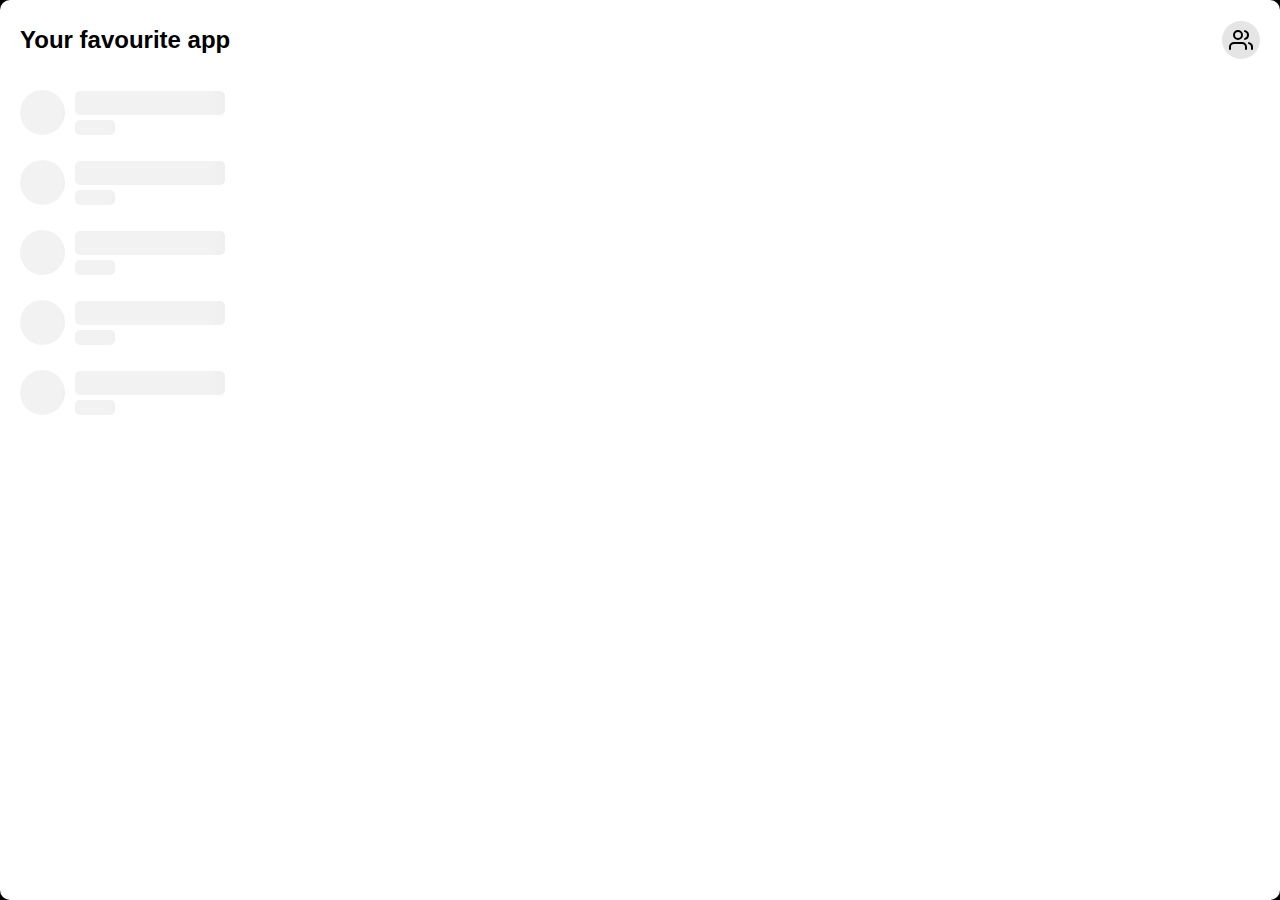
==== commit 5d8ce3a1: "yes" ====
--- a/android/index.html
+++ b/android/index.html
@@ -118,46 +118,50 @@
                 </div>
                 <div class="chat-mid">
 
-                    <div style="" class="message-box 127391863">
-                        <div class="chat-message them">
+                    <div style="" class="message-box skel-msg-box">
+                        <div class="skel-message skel me">
+                            <div class="author">Ejaz Ali</div>
+                            <div>Damn, I too am a guy. sadoih aoidh asoidh asoidhaso idhasoid saohd aishd oasihdoiahsdoiahdo iashd oiashdoihas odihasoidhaoishdoaihds oiahs doihsaoih </div>
+                        </div>
+
+                        <div class="skel-message skel them">
+                            <div class="author">Some Guy</div>
+                            <div>Yes I am guy.</div>
+                        </div>
+
+                        <div class="skel-message skel them">
+                            <div class="author">Some Guy</div>
+                            <div>Yes I am guy.</div>
+                        </div>
+
+                        <div class="skel-message skel them">
                             <div class="author">Some Guy</div>
                             <div>Yes I am guy.</div>
                         </div>
                         
-                        <div class="chat-message me">
+                        <div class="skel-message skel me">
                             <div class="author">Ejaz Ali</div>
                             <div>Damn, I too am a guy.</div>
                         </div>
                         
-                        <div class="chat-message them">
+                        <div class="skel-message skel them">
                             <div class="author">Andrew Bowser</div>
                             <div>Lorem ipsum dolor sit amet consectetur adipisicing elit. Libero aliquid, mollitia necessitatibus quo quis nulla
                                 ab fuga dolorum quas, aperiam pariatur labore cupiditate impedit nemo repellat cumque porro nostrum. Rerum
-                                reiciendis quae corporis excepturi ipsa quod accusantium qui voluptatum recusandae voluptas aliquid, aspernatur
-                                commodi quasi ullam unde eveniet ratione? Ratione minus laudantium, ipsum optio sapiente provident similique
-                                reiciendis maiores dolor explicabo fugiat quod et nulla reprehenderit. Natus voluptatibus necessitatibus eum
-                                harum ea repudiandae voluptate culpa eius placeat, dicta eveniet temporibus? Eum neque veniam nulla alias quae.
-                                Reiciendis corrupti at quidem dignissimos nostrum nihil fugiat! Culpa corporis consectetur eveniet? Pariatur
-                                atque soluta porro minima obcaecati nihil magnam vero nemo, enim voluptatum vel cum sapiente vitae aut saepe
-                                quam quo explicabo eos quos dignissimos expedita voluptate? Dolor incidunt culpa harum possimus error cum iusto
-                                repudiandae cumque quod voluptate! Veritatis nihil nesciunt, inventore accusantium consectetur a sequi doloribus
-                                soluta delectus accusamus nisi cum dolor esse aliquid odit suscipit debitis nam mollitia fuga repudiandae
-                                obcaecati quos laudantium voluptate. Quia repellat ipsa ipsum porro! Repellendus excepturi distinctio eveniet
-                                culpa perferendis eaque porro ut nisi a magnam? Dolorum, ratione voluptas. Laboriosam quisquam odio beatae
-                                corporis sapiente magnam temporibus dolores atque, ipsa, ipsum inventore minima aut saepe!</div>
+                                reiciendis quae corporis excepturi ipsa quod accusantium qui voluptatum recusandae voluptas aliqu</div>
                         </div>
                         
-                        <div class="chat-message me">
+                        <div class="skel-message skel me">
                             <div class="author">Ejaz Ali</div>
                             <div>bruh</div>
                         </div>
                         
-                        <div class="chat-message them">
+                        <div class="skel-message skel them">
                             <div class="author">Some Guy</div>
                             <div>stfu</div>
                         </div>
                         
-                        <div class="chat-message them">
+                        <div class="skel-message skel them">
                             <div class="author">Some Guy</div>
                             <div>why u sending stupid messages like that?</div>
                         </div>
--- a/android/index.css
+++ b/android/index.css
@@ -187,6 +187,38 @@
   animation: slideRightOut 0.6s cubic-bezier(0, 0.91, 0.54, 1.01) forwards;
 }
 
+.pinchOut {
+  animation: pinchOut 0.6s cubic-bezier(0, 0.91, 0.54, 1.01) forwards;
+}
+
+.pinchIn {
+  animation: pinchIn 0.6s cubic-bezier(0, 0.91, 0.54, 1.01) forwards;
+}
+
+
+@keyframes pinchIn {
+  100% {
+    transform: scale(1);
+    opacity: 1;
+  }
+  0% {
+    transform: scale(0.7);
+    opacity: 0;
+  }
+}
+
+
+@keyframes pinchOut {
+  0% {
+    transform: scale(1);
+    opacity: 1;
+  }
+  100% {
+    transform: scale(0.7);
+    opacity: 0;
+  }
+}
+
 @keyframes slideRightOut {
   0% {
     transform: translateX(0);
@@ -261,14 +293,14 @@
   width: 60px;
   height: 60px;
   border-radius: 50%;
+  padding: 7px;
+  border: solid 6px rgba(255, 255, 255, 1);
+  transition: border 0.1s ease, padding 0.1s ease;
+}
+
+.camera-spectacle:active {
   padding: 3px;
-  border: solid 6px rgba(255, 255, 255, 1);
-  transition: border 0.2s ease, padding 0.2s ease;
-}
-
-.camera-spectacle:active {
-  padding: 0px;
-  border: solid 9px rgba(255, 255, 255, 1);
+  border: solid 10px rgba(255, 255, 255, 1);
 }
 
 .hidden {
@@ -291,10 +323,11 @@
 .chat {
   overflow-y: hidden;
   overflow-x: auto;
-  height: var(--v-height);
+  height: 100vh;
+  max-height: var(--v-height);
   width: var(--v-width);
   background: black;
-  border-radius: 10px;
+  /* border-radius: 10px; */
   position: fixed;
   display: flex;
   align-items: flex-start;
@@ -339,13 +372,23 @@
 }
 
 .chat-bar {
-  background: var(--invert-color-light);
-  color: var(--invert-color);
-  border-radius: 10px;
-  padding: 10px;
-  width: 100%;
-  max-height: 35px;
-  overflow: auto;
+    background: var(--invert-color-light);
+    color: var(--invert-color);
+    width: calc(100% - 10px);
+    word-wrap: break-word;
+    overflow-wrap: break-word;
+    overflow: auto;
+    white-space: normal;
+    height: calc(100% - 10px);
+    border-radius: 10px;
+    padding-left: 10px;
+    padding-right: 10px;
+    padding-top: 10px;
+}
+
+.chat-bar:empty:before {
+    content: "Aa";
+    color: #555;
 }
 
 .me {
@@ -403,32 +446,35 @@
 }
 
 .chat-main {
-  flex-grow: 1;
-  scroll-snap-align: start;
-  height: var(--v-height);
-  min-width: var(--v-width);
-  background-color: var(--body-color);
-  overflow: hidden;
-  border-radius: 10px;
+    flex-grow: 1;
+    scroll-snap-align: start;
+    height: 200vh;
+    max-height: var(--v-height);
+    min-width: var(--v-width);
+    background-color: var(--body-color);
+    overflow: hidden;
+    border-radius: 10px;
+    transition: max-height 0.3s ease;
+    transform: translateZ(0.0000001);
+}
+
+.conversations-item-swipe {
+  display: flex;
+  height: 65px;
+  justify-content: start;
+  align-items: center;
+  overflow-x: auto;
+  scroll-snap-type: x mandatory;
+}
+
+.conversations-item-swipe > .hoz-short {
+  min-width: 60px !important;
 }
 
 .message-box {
   width: var(--v-width);
   display: flex;
   flex-direction: column;
-}
-
-.conversations-item-swipe {
-  display: flex;
-  height: 65px;
-  justify-content: start;
-  align-items: center;
-  overflow-x: auto;
-  scroll-snap-type: x mandatory;
-}
-
-.conversations-item-swipe > .hoz-short {
-  min-width: 60px !important;
 }
 
 .skel {
@@ -446,6 +492,26 @@
   background-size: 300% 300%;
 }
 
+.skel-message {
+  padding: 10px;
+  border-radius: 10px;
+  border: solid 2px rgba(0, 0, 0, 0.1);
+  display: flex;
+  justify-content: space-between;
+  flex-direction: column;
+  width: 60%;
+  max-width: 300px;
+  word-wrap: break-word;
+  overflow-wrap: break-word;
+  margin-top: 10px;
+  user-select: none;
+}
+
+.skel-message div {
+  opacity: 0;
+  user-select: none;
+}
+
 @keyframes skel {
   0% {
     background-position: 100% 50%;
@@ -454,3 +520,7 @@
     background-position: 0% 50%;
   }
 }
+
+.sending {
+  opacity: 0.5 !important;
+}